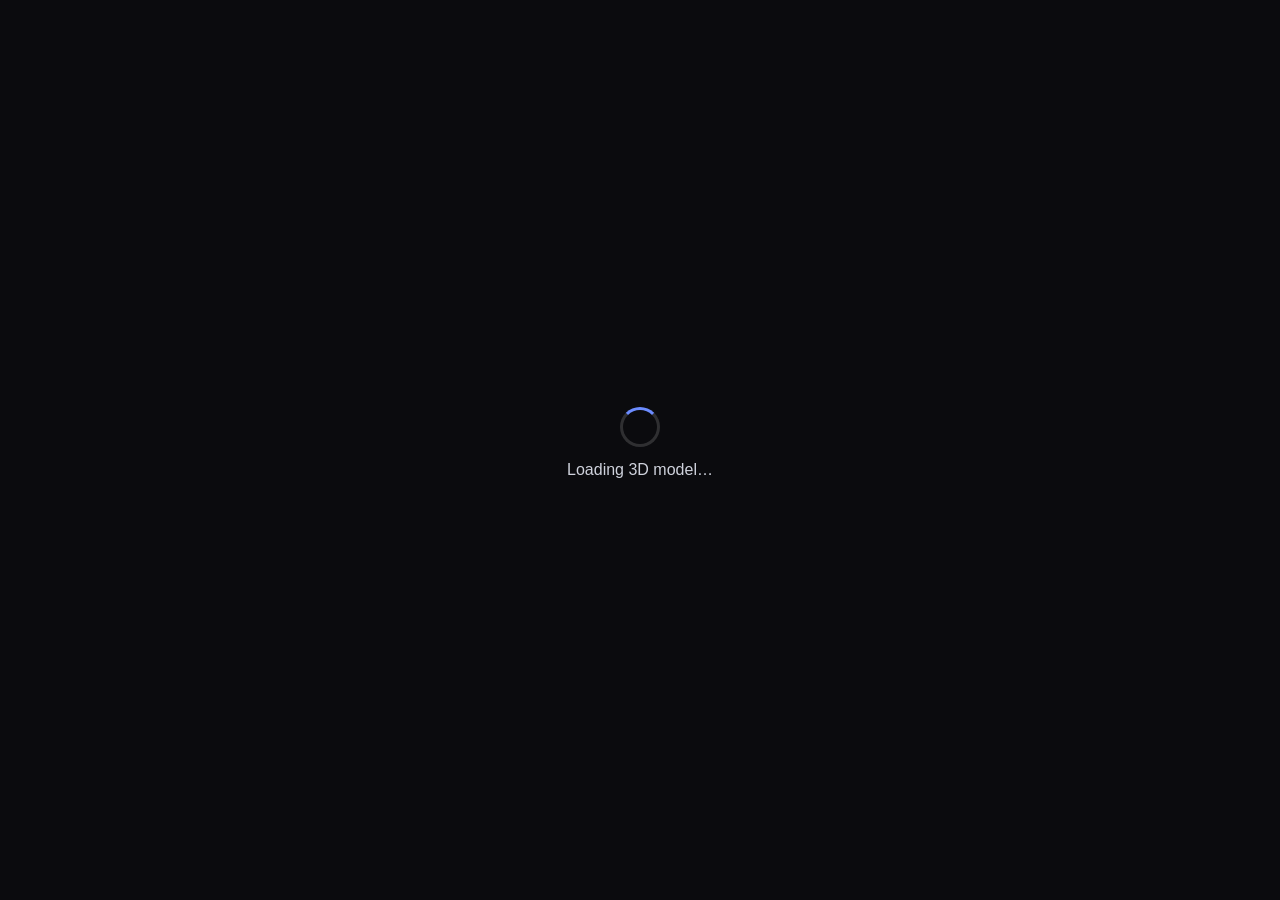
==== viewer/index.html @ d9e5afdb "add 3D splat viewer at /viewer Reads ?ply=<scan-id>, fetches the model from the iHomeMap backend gat" ====
<!doctype html>
<html lang="en">
<head>
  <meta charset="utf-8" />
  <meta name="viewport" content="width=device-width, initial-scale=1, viewport-fit=cover" />
  <title>iHomeMap — 3D Walkthrough</title>
  <style>
    html, body { margin: 0; height: 100%; background: #0b0b0e; overflow: hidden; font-family: -apple-system, BlinkMacSystemFont, "Segoe UI", Roboto, sans-serif; }
    #app { position: fixed; inset: 0; }
    #status {
      position: fixed; inset: 0; display: flex; flex-direction: column;
      align-items: center; justify-content: center; color: #cfd2dc; gap: 14px;
      pointer-events: none; text-align: center; padding: 24px;
    }
    .spinner {
      width: 34px; height: 34px; border: 3px solid rgba(255,255,255,.15);
      border-top-color: #6c8cff; border-radius: 50%; animation: spin 1s linear infinite;
    }
    @keyframes spin { to { transform: rotate(360deg); } }
    #status small { color: #80838f; font-size: 13px; max-width: 320px; }
    #err { color: #ff8a8a; font-size: 14px; display: none; }
  </style>
</head>
<body>
  <div id="app"></div>
  <div id="status">
    <div class="spinner" id="spin"></div>
    <div id="msg">Loading 3D model…</div>
    <small id="hint"></small>
    <div id="err"></div>
  </div>

  <script type="module">
    import * as GS from "https://cdn.jsdelivr.net/npm/@mkkellogg/gaussian-splats-3d@0.4.7/build/gaussian-splats-3d.module.js";

    // Backend gated endpoint — full vs blurred decided server-side.
    const API_BASE = "https://abhishekmenon84--ihomemap-v2-fastapi-app.modal.run";

    const params = new URLSearchParams(location.search);
    const ply = params.get("ply") || "";
    const statusEl = document.getElementById("status");
    const msgEl = document.getElementById("msg");
    const errEl = document.getElementById("err");
    const spinEl = document.getElementById("spin");

    function fail(text) {
      spinEl.style.display = "none";
      msgEl.style.display = "none";
      errEl.style.display = "block";
      errEl.textContent = text;
    }

    if (!ply) {
      fail("No model specified.");
    } else {
      // Accept either a bare scan-id (preferred) or a full URL (back-compat).
      const url = /^https?:\/\//.test(ply)
        ? ply
        : `${API_BASE}/v2/splat/${encodeURIComponent(ply)}.ply`;

      try {
        const viewer = new GS.Viewer({
          cameraUp: [0, -1, 0],          // ARKit/nerf Y-down
          initialCameraPosition: [0, 0, -3],
          initialCameraLookAt: [0, 0, 0],
          sphericalHarmonicsDegree: 0,
          sharedMemoryForWorkers: false,  // works without COOP/COEP headers on GH Pages
        });

        viewer.addSplatScene(url, { format: GS.SceneFormat.Ply, showLoadingUI: false })
          .then(() => {
            statusEl.style.display = "none";
            viewer.start();
          })
          .catch((e) => {
            console.error(e);
            fail("Could not load this 3D model.");
          });
      } catch (e) {
        console.error(e);
        fail("Viewer failed to start.");
      }
    }
  </script>
</body>
</html>
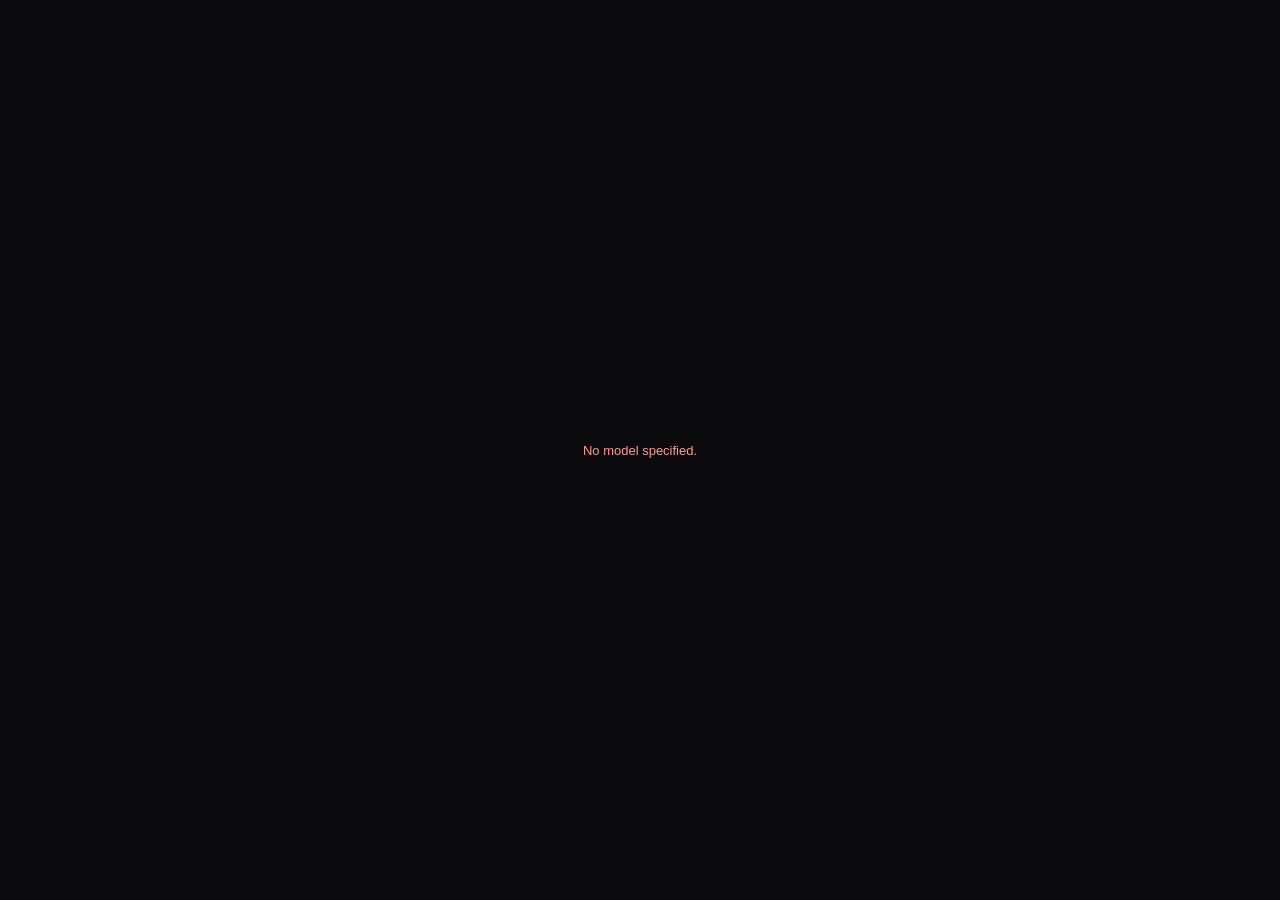
==== commit 6b70a023: "fix(viewer): add three.js import map so splats actually render @mkkellogg/gaussian-splats-3d imports" ====
--- a/viewer/index.html
+++ b/viewer/index.html
@@ -6,81 +6,93 @@
   <title>iHomeMap — 3D Walkthrough</title>
   <style>
     html, body { margin: 0; height: 100%; background: #0b0b0e; overflow: hidden; font-family: -apple-system, BlinkMacSystemFont, "Segoe UI", Roboto, sans-serif; }
-    #app { position: fixed; inset: 0; }
     #status {
       position: fixed; inset: 0; display: flex; flex-direction: column;
       align-items: center; justify-content: center; color: #cfd2dc; gap: 14px;
-      pointer-events: none; text-align: center; padding: 24px;
+      pointer-events: none; text-align: center; padding: 24px; z-index: 10;
     }
     .spinner {
       width: 34px; height: 34px; border: 3px solid rgba(255,255,255,.15);
       border-top-color: #6c8cff; border-radius: 50%; animation: spin 1s linear infinite;
     }
     @keyframes spin { to { transform: rotate(360deg); } }
-    #status small { color: #80838f; font-size: 13px; max-width: 320px; }
-    #err { color: #ff8a8a; font-size: 14px; display: none; }
+    #msg { font-size: 15px; }
+    #err { color: #ff9a9a; font-size: 13px; max-width: 340px; display: none; white-space: pre-wrap; }
   </style>
+
+  <!-- three.js must be resolvable for @mkkellogg/gaussian-splats-3d -->
+  <script type="importmap">
+  {
+    "imports": {
+      "three": "https://cdn.jsdelivr.net/npm/three@0.160.0/build/three.module.js",
+      "three/addons/": "https://cdn.jsdelivr.net/npm/three@0.160.0/examples/jsm/"
+    }
+  }
+  </script>
 </head>
 <body>
-  <div id="app"></div>
   <div id="status">
     <div class="spinner" id="spin"></div>
     <div id="msg">Loading 3D model…</div>
-    <small id="hint"></small>
     <div id="err"></div>
   </div>
 
   <script type="module">
-    import * as GS from "https://cdn.jsdelivr.net/npm/@mkkellogg/gaussian-splats-3d@0.4.7/build/gaussian-splats-3d.module.js";
-
-    // Backend gated endpoint — full vs blurred decided server-side.
     const API_BASE = "https://abhishekmenon84--ihomemap-v2-fastapi-app.modal.run";
-
-    const params = new URLSearchParams(location.search);
-    const ply = params.get("ply") || "";
-    const statusEl = document.getElementById("status");
-    const msgEl = document.getElementById("msg");
-    const errEl = document.getElementById("err");
     const spinEl = document.getElementById("spin");
+    const msgEl  = document.getElementById("msg");
+    const errEl  = document.getElementById("err");
 
     function fail(text) {
-      spinEl.style.display = "none";
-      msgEl.style.display = "none";
+      if (spinEl) spinEl.style.display = "none";
+      if (msgEl)  msgEl.style.display  = "none";
       errEl.style.display = "block";
       errEl.textContent = text;
+      console.error("[viewer]", text);
     }
 
-    if (!ply) {
-      fail("No model specified.");
-    } else {
-      // Accept either a bare scan-id (preferred) or a full URL (back-compat).
+    async function main() {
+      const ply = new URLSearchParams(location.search).get("ply") || "";
+      if (!ply) return fail("No model specified.");
+
       const url = /^https?:\/\//.test(ply)
         ? ply
         : `${API_BASE}/v2/splat/${encodeURIComponent(ply)}.ply`;
 
+      // Import the library only after the import map is in place.
+      let GS;
+      try {
+        GS = await import("https://cdn.jsdelivr.net/npm/@mkkellogg/gaussian-splats-3d@0.4.7/build/gaussian-splats-3d.module.js");
+      } catch (e) {
+        return fail("Failed to load 3D engine.\n" + (e?.message || e));
+      }
+
       try {
         const viewer = new GS.Viewer({
-          cameraUp: [0, -1, 0],          // ARKit/nerf Y-down
+          cameraUp: [0, -1, 0],            // ARKit / nerf Y-down
           initialCameraPosition: [0, 0, -3],
           initialCameraLookAt: [0, 0, 0],
           sphericalHarmonicsDegree: 0,
-          sharedMemoryForWorkers: false,  // works without COOP/COEP headers on GH Pages
+          sharedMemoryForWorkers: false,    // no COOP/COEP needed (GitHub Pages)
+          useBuiltInControls: true,
         });
 
-        viewer.addSplatScene(url, { format: GS.SceneFormat.Ply, showLoadingUI: false })
-          .then(() => {
-            statusEl.style.display = "none";
-            viewer.start();
-          })
-          .catch((e) => {
-            console.error(e);
-            fail("Could not load this 3D model.");
-          });
+        await viewer.addSplatScene(url, {
+          format: GS.SceneFormat.Ply,
+          showLoadingUI: false,
+          progressiveLoad: false,
+        });
+
+        document.getElementById("status").style.display = "none";
+        viewer.start();
       } catch (e) {
-        console.error(e);
-        fail("Viewer failed to start.");
+        fail("Could not render this model.\n" + (e?.message || e));
       }
     }
+
+    window.addEventListener("error", (e) => fail("Error: " + e.message));
+    window.addEventListener("unhandledrejection", (e) => fail("Error: " + (e.reason?.message || e.reason)));
+    main();
   </script>
 </body>
 </html>
